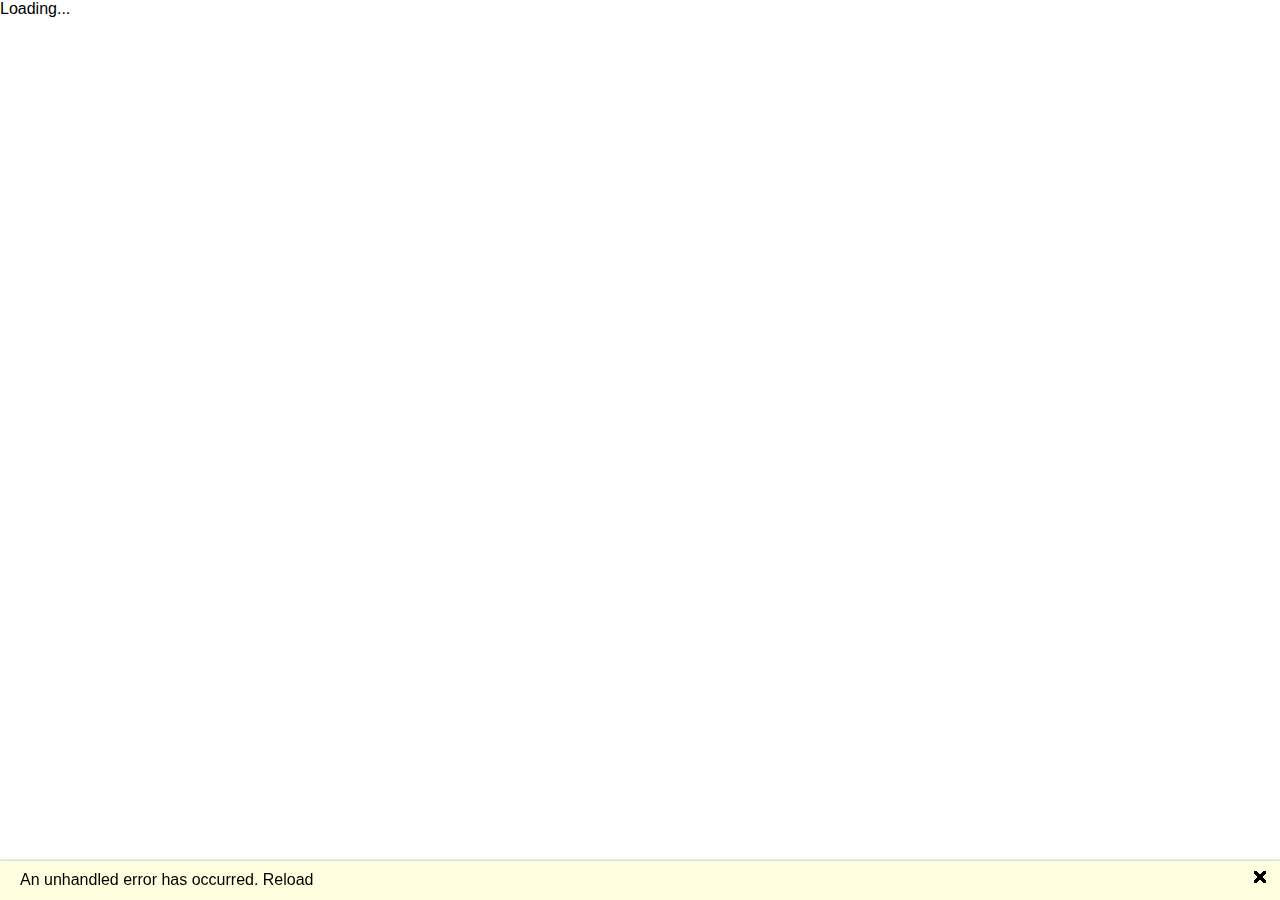
==== index.html @ 0352c9b1 "Deploying to gh-pages from @ krikke-21/krikke-21.github.io@31fbb73992a928583b796089679aaa50a87c8895 " ====
<!DOCTYPE html>
<html lang="en">

<head>
    <meta charset="utf-8" />
    <meta name="viewport" content="width=device-width, initial-scale=1.0, maximum-scale=1.0, user-scalable=no" />
    <title>SharpSplash Blog</title>
    <base href="/" />
    <link href="css/bootstrap/bootstrap.min.css" rel="stylesheet" />
    <link href="css/app.css" rel="stylesheet" />
    <link href="SharpSplash.Blog.UI.styles.css" rel="stylesheet" />
    <link href="https://fonts.googleapis.com/css?family=Roboto:300,400,500,700&display=swap" rel="stylesheet" />
    <link href="_content/MudBlazor/MudBlazor.min.css" rel="stylesheet" />
</head>

<body>
    <div id="app">Loading...</div>

    <div id="blazor-error-ui">
        An unhandled error has occurred.
        <a href="" class="reload">Reload</a>
        <a class="dismiss">🗙</a>
    </div>
    <script src="_framework/blazor.webassembly.js"></script>
    <script src="_content/MudBlazor/MudBlazor.min.js"></script>
</body>

</html>
---- css/app.css ----
﻿@import url('open-iconic/font/css/open-iconic-bootstrap.min.css');

html, body {
    font-family: 'Helvetica Neue', Helvetica, Arial, sans-serif;
}

h1:focus {
    outline: none;
}

a, .btn-link {
    color: #0071c1;
}

.btn-primary {
    color: #fff;
    background-color: #1b6ec2;
    border-color: #1861ac;
}

.content {
    padding-top: 1.1rem;
}

.valid.modified:not([type=checkbox]) {
    outline: 1px solid #26b050;
}

.invalid {
    outline: 1px solid red;
}

.validation-message {
    color: red;
}

#blazor-error-ui {
    background: lightyellow;
    bottom: 0;
    box-shadow: 0 -1px 2px rgba(0, 0, 0, 0.2);
    display: none;
    left: 0;
    padding: 0.6rem 1.25rem 0.7rem 1.25rem;
    position: fixed;
    width: 100%;
    z-index: 1000;
}

    #blazor-error-ui .dismiss {
        cursor: pointer;
        position: absolute;
        right: 0.75rem;
        top: 0.5rem;
    }

.blazor-error-boundary {
    background: url([data-uri]) no-repeat 1rem/1.8rem, #b32121;
    padding: 1rem 1rem 1rem 3.7rem;
    color: white;
}

    .blazor-error-boundary::after {
        content: "An error has occurred."
    }
---- SharpSplash.Blog.UI.styles.css ----
/* /Pages/Index.razor.rz.scp.css */
#blog-posts[b-qggb7fpn78] .blog-divider {
    border: dotted 1px darkgray;
    width: 60%;
}
/* /Shared/MainLayout.razor.rz.scp.css */
#header[b-rahdb60e8z] .logo {
    width: 70px;
    transform: rotate(-7deg);
}
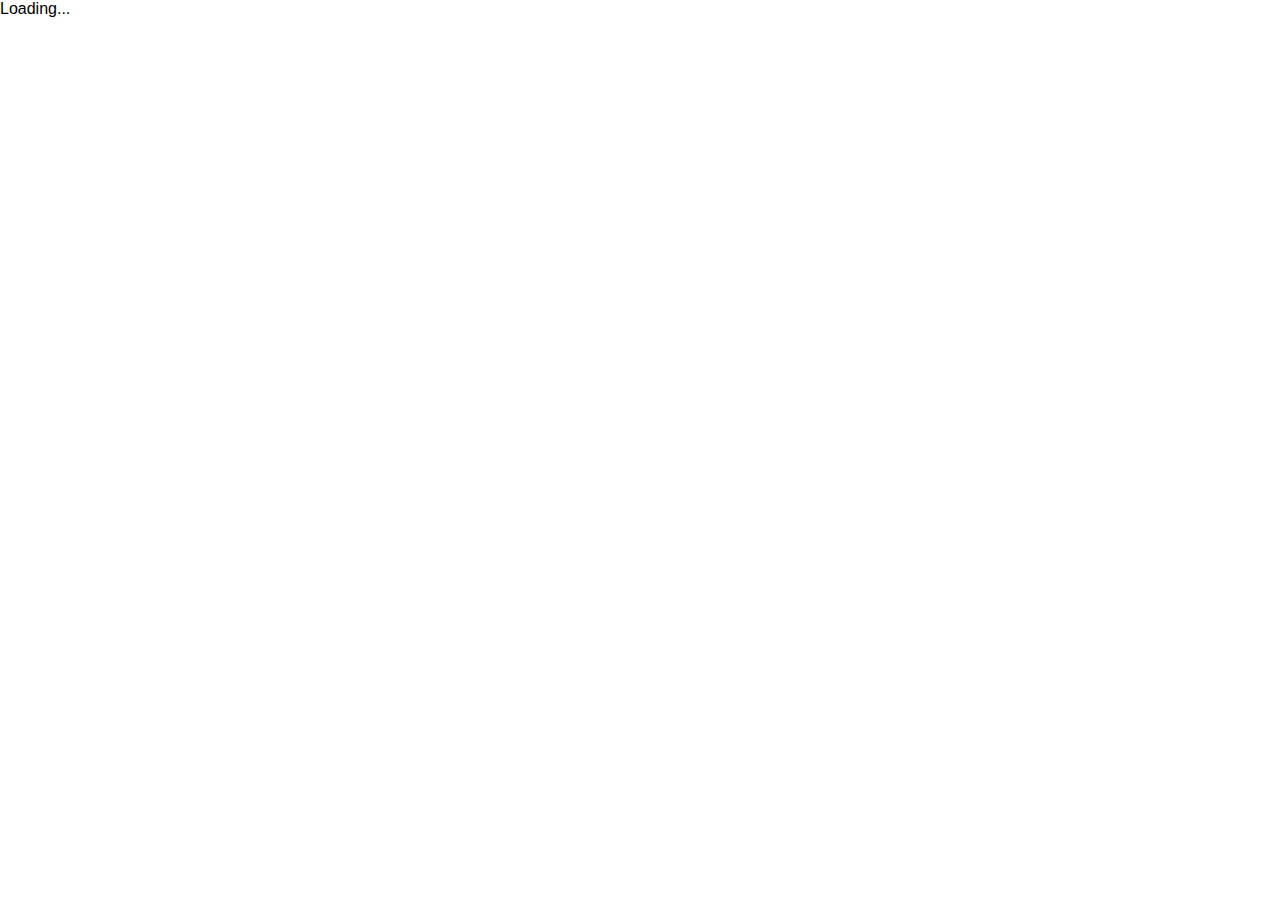
==== commit e3a3ece1: "Deploying to gh-pages from @ krikke-21/krikke-21.github.io@bf6545b09978622ede565a754a51ac36a40de248 " ====
--- a/index.html
+++ b/index.html
@@ -2,27 +2,29 @@
 <html lang="en">
 
 <head>
-    <meta charset="utf-8" />
-    <meta name="viewport" content="width=device-width, initial-scale=1.0, maximum-scale=1.0, user-scalable=no" />
+    <meta charset="utf-8"/>
+    <meta name="viewport" content="width=device-width, initial-scale=1.0, maximum-scale=1.0, user-scalable=no"/>
     <title>SharpSplash Blog</title>
-    <base href="/" />
-    <link href="css/bootstrap/bootstrap.min.css" rel="stylesheet" />
-    <link href="css/app.css" rel="stylesheet" />
-    <link href="SharpSplash.Blog.UI.styles.css" rel="stylesheet" />
-    <link href="https://fonts.googleapis.com/css?family=Roboto:300,400,500,700&display=swap" rel="stylesheet" />
-    <link href="_content/MudBlazor/MudBlazor.min.css" rel="stylesheet" />
+    <base href="/"/>
+    <link href="css/bootstrap/bootstrap.min.css" rel="stylesheet"/>
+    <link href="css/app.css" rel="stylesheet"/>
+    <link href="SharpSplash.Blog.UI.styles.css" rel="stylesheet"/>
+    <link href="https://fonts.googleapis.com/css?family=Roboto:300,400,500,700&display=swap" rel="stylesheet"/>
+    <link href="_content/MudBlazor/MudBlazor.min.css" rel="stylesheet"/>
 </head>
 
 <body>
-    <div id="app">Loading...</div>
+<div id="app">Loading...</div>
 
-    <div id="blazor-error-ui">
-        An unhandled error has occurred.
-        <a href="" class="reload">Reload</a>
-        <a class="dismiss">🗙</a>
-    </div>
-    <script src="_framework/blazor.webassembly.js"></script>
-    <script src="_content/MudBlazor/MudBlazor.min.js"></script>
+<div id="blazor-error-ui">
+    An unhandled error has occurred.
+    <a href="" class="reload">Reload</a>
+    <a class="dismiss">🗙</a>
+</div>
+<script src="_framework/blazor.webassembly.js"></script>
+<script src="_content/MudBlazor/MudBlazor.min.js"></script>
+<script src="js/theme.js" type="module"></script>
+<script src="js/prism/prism.min.js"></script>
 </body>
 
 </html>
--- a/SharpSplash.Blog.UI.styles.css
+++ b/SharpSplash.Blog.UI.styles.css
@@ -1,7 +1,26 @@
+/* /Pages/BlogPostDetail.razor.rz.scp.css */
+#blog-post[b-cynfer7zso]  img {
+    display: block;
+    margin: 20px auto;
+}
+
+#blog-post[b-cynfer7zso]  pre span {
+    margin: 0;
+}
+
+#blog-post[b-cynfer7zso]  pre span p {
+    margin: 4px !important;
+}
+
+
+
+#blog-post[b-cynfer7zso]  a {
+    text-decoration: underline;
+}
 /* /Pages/Index.razor.rz.scp.css */
 #blog-posts[b-qggb7fpn78] .blog-divider {
     border: dotted 1px darkgray;
-    width: 60%;
+    width: 100%;
 }
 /* /Shared/MainLayout.razor.rz.scp.css */
 #header[b-rahdb60e8z] .logo {
